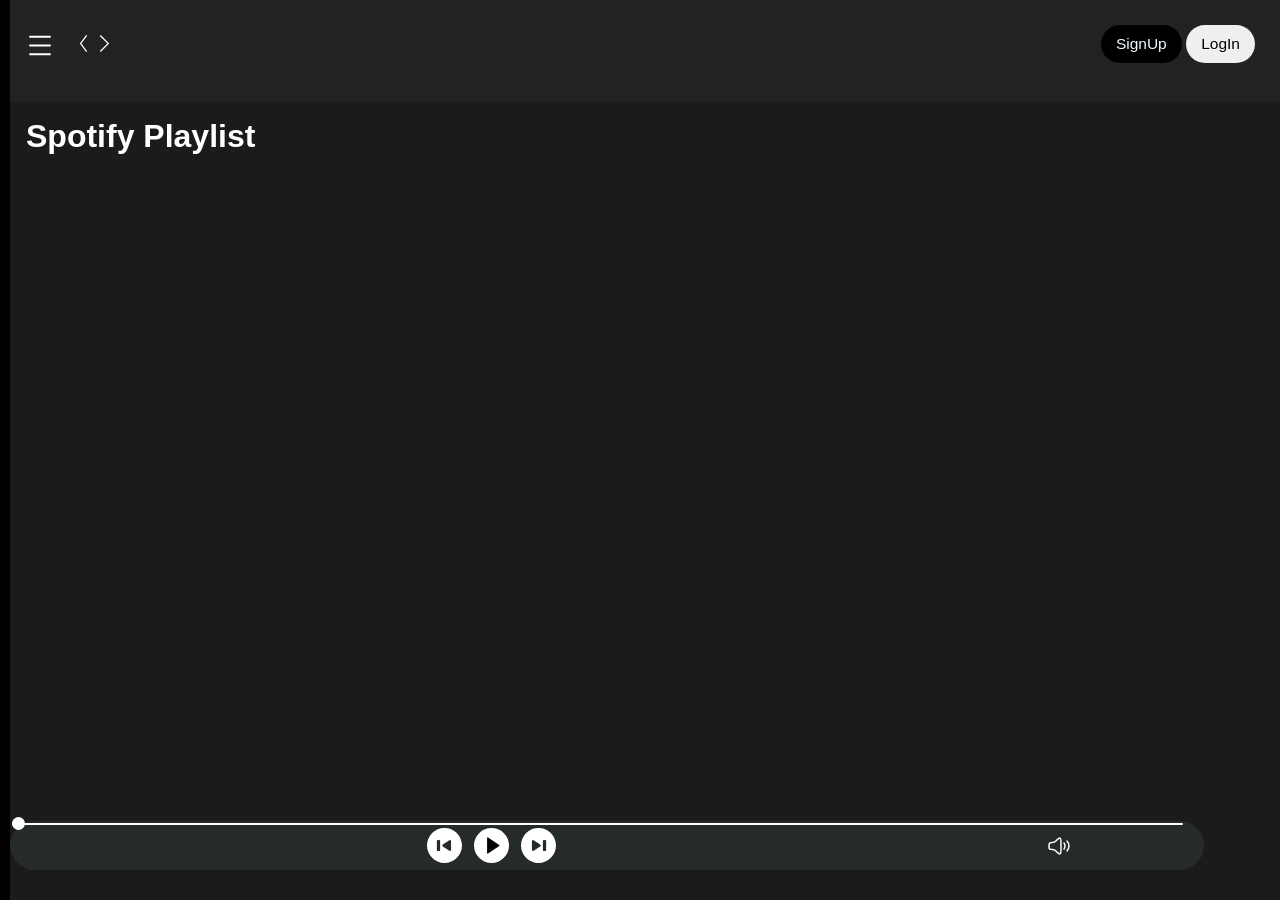
==== public/index.html @ 0e97df95 "added all files to public directory" ====
<!DOCTYPE html>
<html lang="en">
  <head>
    <meta charset="UTF-8" />
    <meta name="viewport" content="width=device-width, initial-scale=1.0" />
    <title>Document</title>
    <link rel="stylesheet" href="css/style.css" />
    <link rel="stylesheet" href="css/utility.css" />
  </head>
  <body>
    <div class="container flex bg-black">
      <div class="left bg-black">
        <div class="home bg-grey rounded">
          <div class="close-svg">
            <img class="invert close" src="svg/close.svg" alt="" />
          </div>
          <div class="logo">
            <img class="invert" src="svg/spotify-logo.svg" alt="" />
            Spotify
          </div>
          <ul>
            <li><img class="invert" src="svg/home.svg" alt="" />home</li>
            <li><img class="invert" src="svg/search.svg" alt="" />search</li>
          </ul>
        </div>

        <div class="library bg-grey1">
          <div class="lib-heading flex">
            <img class="invert"     src="svg/book.svg" alt="book" />
            <h4>Your Library</h4>
            <!-- <img src="plus.svg" alt="+" /> -->
          </div>

          <!-- <div class="play-list rounded">
            <h5 class="sansarif">Create your first playlist</h5>
            <h6 class="sansarif">its easy, we'll help you</h6>
            <button class="playlist-btn library-btn">Create Playlist</button>
          </div>

          <div class="browse rounded">
            <h5>let's find some podcast to follow</h5>
            <h6>we'll keep you updated on new episodes</h6>
            <button class="browse-btn library-btn">Browse Podcast</button>

          </div>

           -->
          <div class="song-list">
            <ul></ul>
          </div>
        </div>
      </div>

      <div class="right bg-grey">
        <div class="header">
          <div class="nav">
            <div class="hamburger-container">
              <img class="invert hamburger" src="svg/hamburger.svg" alt="jj" />

              <div class="arrows">
                <img src="svg/left-arrow.svg" alt="arrows" />
                <img src="svg/right-arrow.svg" alt="arrows" />
              </div>
            </div>

            <div class="btn">
              <button class="signUp-btn">SignUp</button>
              <button class="logIn-btn">LogIn</button>
            </div>
          </div>
        </div>

        <div class="spotify-playlist">
          <h1>Spotify Playlist</h1>

          <div class="cardcontainer">
            <!-- <div data-folder="cs" class="card">
              <div class="play-button-svg">
                <img src="svg/play-button.svg" alt="nn" />
              </div>
              <img class="articleimg" src="images/happy-hits.png" alt="" />
                 <div class="text">
              <h2>Happy Hits!</h2>
              <p>Hits to boost your mood and fill you with happiness</p>
            </div>
            </div> -->

            <!-- <div data-folder="ncs" class="card">
              <div class="play-button-svg">
                <img src="svg/play-button.svg" alt="nn" />
              </div>
              <img class="articleimg" src="images/img2.png" alt="" />
                 <div class="text">
              <h2>Happy Hits!</h2>
              <p>Hits to boost your mood and fill you with happiness</p>
            </div> -->

            <!-- </div> -->
          </div>
        </div>

        <div class="playbar">
          <div class="seek-bar">
            <div class="circle"></div>
          </div>

          <div class="below-seekbar">
            <!-- <div class="leftplaybar"> -->
            <div class="song-info"></div>
            <div class="song-buttons invert">
              <img
                width="35px"
                id="previous"
                src="svg/previous-button.svg"
                alt=""
              />
              <img width="35px" id="play" src="svg/play2.svg" alt="" />
              <img width="35px" id="next" src="svg/next-button.svg" alt="" />
            </div>
            <!-- </div> -->

            <div class="voltime">
              <div class="volume">
                <img src="svg/volume.svg" alt="" />
                <div class="range">
                  <input type="range" name="" id="" />
                </div>
              </div>
              <div class="song-time"></div>
            </div>
          </div>
        </div>
      </div>
    </div>
    <script src="js/script.js"></script>
  </body>
</html>
---- public/css/style.css ----
* {
    margin: 0;
    padding: 0;
    font-family: sans-serif;
}

html,
body {
    overflow: hidden;
}

.body {
    background-color: black;
    color: white;
    height: 100%;
}

.right {
    margin-left: 10px;
    position: relative;
}

.home ul li {
    list-style: none;
    display: flex;
    gap: 14px;
    width: 34px;
    margin-top: 15px;


}

.home {

    padding: 20px;
}





.left {
    width: 25vw;
    height: 100vh;

}

.close-svg {
    display: flex;
    flex-direction: row-reverse;
    display: none !important;
}

.right {
    width: 75vw;
    height: 100vh;
}

.library {
    min-height: 80vh;
    height: 90vh;
    margin-top: 10px;

}

.lib-heading {
    flex-direction: row;
    gap: 10px;
    padding: 20px;
}

.play-list {


    height: 90vh;
    display: flex;
    flex-direction: column;
    gap: 10px;
    background-color: rgb(33, 32, 32);
    padding: 19px;
    margin: 10px;
}

.library .library-btn {
    border-radius: 20px;
    padding: 7px;
    background-color: white;
    font-weight: 600;
    width: 110px;

}

.library .browse-btn {
    width: 130px;
}

.browse {
    margin: 10px;
    display: flex;
    flex-direction: column;
    gap: 10px;
    background-color: rgb(33, 32, 32);
    padding: 19px;
}

.header {
    height: 8vh;
    padding: 15px;
}


.nav {
    display: flex;
    justify-content: space-between;

}

.arrows {
    padding: 20px;
}

.nav .btn {
    padding: 10px;
}

.btn button {
    padding: 10px 15px 10px 15px;
    border-radius: 25px;
    font-size: 15.5px;
    border: none;
}

.logIn-btn:hover {
    font-weight: bolder;
    font-size: 17px;

}

.signUp-btn {
    background-color: black;
    color: aliceblue;
}


.header {
    background-color: rgb(34 34 34);
}

.spotify-playlist {
    padding: 16px;
    position: fixed;


}

.card h2 {
    font-size: 19px;
}

.card p {
    font-size: small;
    width: 140px;
}

.card {
    display: flex;
    flex-direction: column;
    width: 215px;
    padding-top: 10px;
    border-radius: 5px;
    justify-content: center;
    position: relative;
}

.card .text {
    padding: 10px;
    overflow: visible;
}

.card:hover {
    background-color: #333232;
    transition: all 0.5s ease-out;
}

.card img {
    padding: 10px;
}


.cardcontainer {

    display: flex;

    gap: 10px;
    flex-wrap: wrap;
    margin: 30px;
    max-height: 66vh;
    overflow-y: scroll;


}

.card .play-button-svg {
    z-index: 1;
    position: absolute;
    right: 5px;
    top: 108px;
    opacity: 0;
    transition: all 0.3s ease-out;

}

.card:hover .play-button-svg {

    opacity: 1;
    top: 100px;

}


.playbar {
    position: absolute;
    display: flex;
    flex-direction: column;
    bottom: 30px;
    background-color: #dad5d5;
    width: 70vw;
    position: fixed;
    filter: invert(1);
    border-radius: 30px;
    padding: 2px;
    gap: 10px;


}


.song-buttons {
    display: flex;
    justify-content: center;
    gap: 12px;
    position: static;
    padding: 5px;
}

.song-list ul {

    padding: 0 12px;
}

.song-list {
    height: 75vh;
    overflow-y: scroll;
    width: 25vw;


}



.song-list ul li {

    list-style-type: decimal;
    display: flex;
    justify-content: space-between;
    cursor: pointer;
    gap: 12px;
    padding: 12px 0px;

    border: 1px solid white;
    padding: 13px;
    margin: 12px 0;
    border-radius: 5px;



}


.song-list ul li:hover {

    background-color: rgb(29, 29, 29);

}





.song-list .info {
    font-size: 12px;
    width: 344px;
}

.playnow {
    display: flex;
    justify-content: center;
    align-items: center
}

;

.playnow span {
    font-size: 15px;
    width: 64px;
}


.seek-bar {
    height: 2px;
    width: 98%;
    background-color: black;
    border-radius: 10px;
    position: absolute;
    transition: left 0.5s;
    cursor: pointer;




}




.circle {
    width: 13px;
    height: 13px;
    border-radius: 13px;
    background-color: black;
    position: relative;
    bottom: 6px;

}

.playbar {
    display: flex;
    flex-direction: row;

    justify-content: space-between;

}

.song-time {
    padding: 20px;
    color: black;
}

.song-info {
    padding: 20px;
    color: black;
    width: 216px;
}



.below-seekbar {
    display: flex;
    align-items: center;
    justify-content: space-between;
    gap: px;
    width: 75vw;
}

.hamburger-container {
    display: flex;
}

.hamburger-container .invert {
    display: none !important;
}





.playnow span {
    width: 64px;
}



.voltime {
    display: flex;
    align-items: center;
    right: 200px;
    width: 257px;
    justify-content: flex-end;

}

.volume {
    display: flex;
    align-items: center;
    cursor: pointer;
}

.range {
    cursor: pointer;
    display: none;


}

.range input {
    cursor: pointer;
}

.range.show {
    display: block;
    transition: all .3s;
}



@media(max-width:1560px) {

    .right {
        width: 100vw;
    }

    .left {
        width: 28vw;
    }

    .song-list {
        height: 60vh;
        overflow-y: scroll;
        width: 25vw;


    }
}








@media(max-width:1400px) {
    .left {

        position: absolute;
        left: -100%;
        transition: all .3s;
        z-index: 1;
        width: 30vw;
    }

    .right {


        width: 100vw;
    }


    .playbar {
        width: 90vw;

        min-width: 93%;
    }





    .card .text {
        display: flex;
        align-items: flex-start;
        flex-direction: column;
    }

    .hamburger-container .invert {
        display: block !important;
    }

    .close-svg {
        flex-direction: row-reverse;
        display: flex !important;
    }



    .song-list {
        height: 50vh;

        width: 30vw;


    }

    .voltime {
        display: flex;
        align-items: center;
        left: 139px;
        /* right: 200px; */
        width: 257px;
        position: relative;
        justify-content: right;

    }

}




@media(max-width:1300px) {



    .left {
        width: 30vw;

    }

    .song-list {
        width: 30vw;
    }





}


@media(max-width:900px) {





    .left {
        width: 40vw;

    }

    .song-list {
        width: 40vw;
    }
}


@media(max-width:900px) {

    .left {
        width: 40vw;

    }

    .song-list {
        width: 40vw;
    }
}

@media(max-width:700px) {



    .voltime {
        display: flex;
        align-items: center;
        left: 56px;
        width: 257px;
        flex-direction: column;
        justify-content: right;
    }


    .left {
        width: 50vw;

    }

    .song-list {
        width: 50vw;
    }
}

@media(max-width:600px) {}




@media(max-width:542px) {

    .song-info {

        font-size: 14px;
    }

    .articleimg {
        width: 60vw;
    }


    .card {
        margin-top: 20px;
        width: 63vw;
    }

}


@media(max-width:522px) {


    .song-list {
        height: 60vh;
        overflow-y: scroll;
        width: 90vw;
    }

    .left {
        width: 100vw;
    }


    .cardcontainer {
        padding: 40px;
        overflow-x: hidden;
        margin: 5px;
    }
}


@media(max-width:500px) {

    .song-buttons {
        display: flex;
        align-items: center;
    }





}





@media(max-width:430px) {
    .card {
        width: 266px;
    }

    .cardcontainer {
        padding: 28px;
        display: flex;
        align-items: center;
        margin: 0;
    }



}




@media(max-width:400px) {



    .voltime {
        display: flex;
        /* gap: 0px; */
        align-items: center;
        right: 0;
        margin-right: 103px;
        /* width: 257px; */
        /* height: 69px; */
        flex-direction: column-reverse;
    }



    .below-seekbar {
        margin-left: 31px;
        display: flex;
        align-items: center;
        /* justify-content: space-between; */
        gap: px;
        width: 75vw;
        flex-direction: column;
    }






    .playbar {
        display: flex;
        height: auto;
        padding: 0;

    }



    .below-seekbar {
        display: flex;
        align-items: center;
    }

}



@media(max-width:344px) {

    .articleimg {
        width: 70vw;
        height: 250px;
    }


    .song-buttons img {

        width: 27px;

        height: 27px;

    }

    .song-list {
        height: 60vh;
        overflow-y: scroll;
        width: 97vw;
    }

    .left {
        width: 100vw;
    }



    .cardcontainer {
        padding: 7px;
        overflow-x: hidden;
        margin: 0;
    }

    .hamburger {
        width: 25px;
    }

    .btn button {
        padding: 8px 13px 8px 13px;
        border-radius: 25px;
        font-size: 10.5px;
        border: none;
    }

}


@media(max-width:300px) {

    .articleimg {
        width: 200px !important;
        ;
        height: 180px;
    }

    .cardcontainer {
        padding: 0px;
        margin: 0px;

    }

    .card {
        width: 210px;
    }
}
---- public/css/utility.css ----
/* For Firefox */
* {
    scrollbar-width: thin; /* Make scrollbar thinner */
    scrollbar-color: #525050 #181616; /* thumb color and track color */
}




.border{
    border: 2px solid red;
}

.flex{display: flex;}

.justify-center{
    justify-content: center;
}


.align-cotent{

    align-items: center;

}

.bg-black{
    background-color: black;
    color: white;
}


.invert{
    filter:invert(1);
}

.bg-grey{

    background-color: #1b1b1c;

}

.bg-grey1{

    background-color: #0f0f10;

}



.rounded{
    border-radius: 7px;
}

.sansarif{
font-family: sans-serif;

}
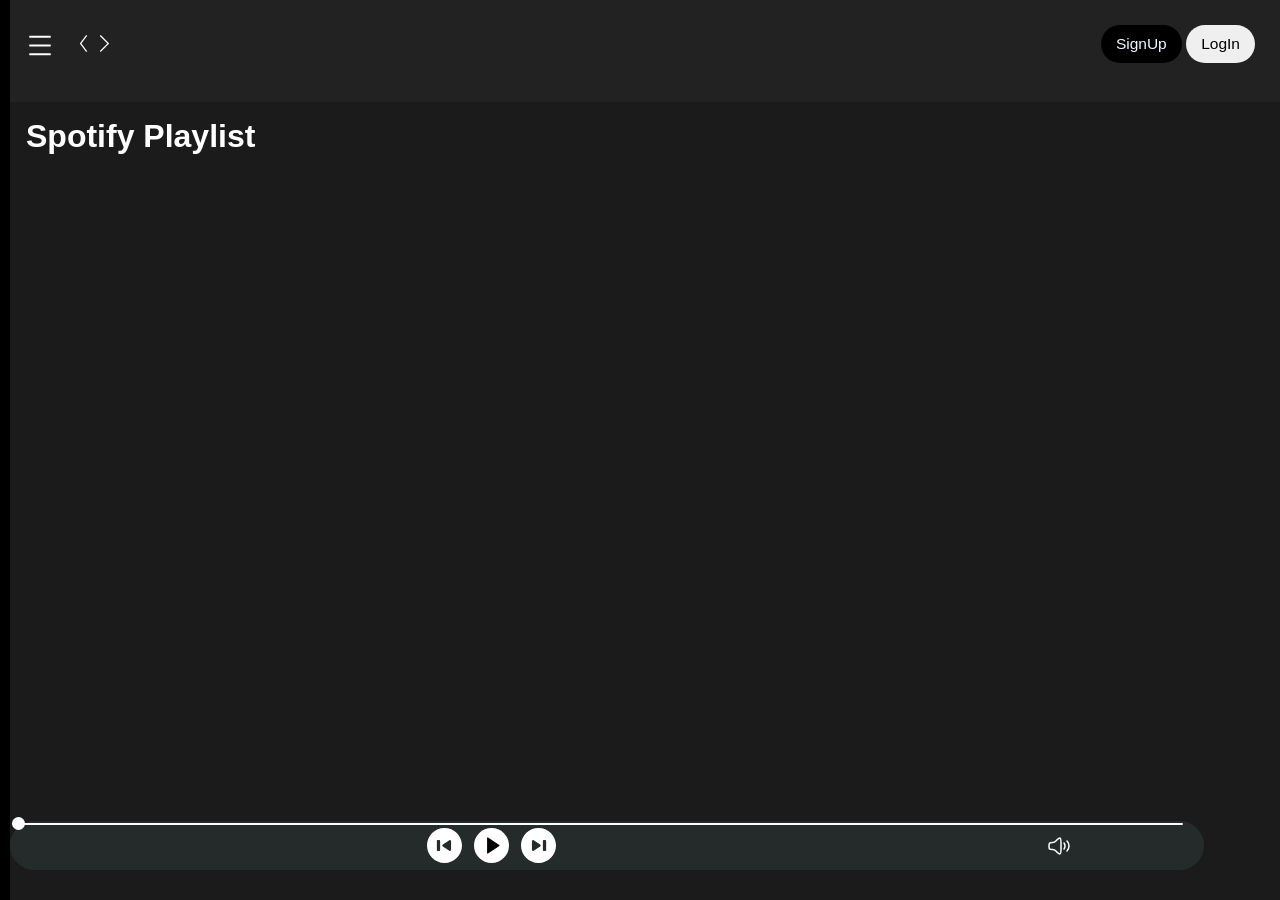
==== commit 2945cbc7: "html title" ====
--- a/public/index.html
+++ b/public/index.html
@@ -3,7 +3,7 @@
   <head>
     <meta charset="UTF-8" />
     <meta name="viewport" content="width=device-width, initial-scale=1.0" />
-    <title>Document</title>
+    <title>Spotify</title>
     <link rel="stylesheet" href="css/style.css" />
     <link rel="stylesheet" href="css/utility.css" />
   </head>
@@ -26,25 +26,11 @@
 
         <div class="library bg-grey1">
           <div class="lib-heading flex">
-            <img class="invert"     src="svg/book.svg" alt="book" />
+            <img class="invert" src="svg/book.svg" alt="book" />
             <h4>Your Library</h4>
             <!-- <img src="plus.svg" alt="+" /> -->
           </div>
 
-          <!-- <div class="play-list rounded">
-            <h5 class="sansarif">Create your first playlist</h5>
-            <h6 class="sansarif">its easy, we'll help you</h6>
-            <button class="playlist-btn library-btn">Create Playlist</button>
-          </div>
-
-          <div class="browse rounded">
-            <h5>let's find some podcast to follow</h5>
-            <h6>we'll keep you updated on new episodes</h6>
-            <button class="browse-btn library-btn">Browse Podcast</button>
-
-          </div>
-
-           -->
           <div class="song-list">
             <ul></ul>
           </div>
@@ -74,28 +60,7 @@
           <h1>Spotify Playlist</h1>
 
           <div class="cardcontainer">
-            <!-- <div data-folder="cs" class="card">
-              <div class="play-button-svg">
-                <img src="svg/play-button.svg" alt="nn" />
-              </div>
-              <img class="articleimg" src="images/happy-hits.png" alt="" />
-                 <div class="text">
-              <h2>Happy Hits!</h2>
-              <p>Hits to boost your mood and fill you with happiness</p>
-            </div>
-            </div> -->
-
-            <!-- <div data-folder="ncs" class="card">
-              <div class="play-button-svg">
-                <img src="svg/play-button.svg" alt="nn" />
-              </div>
-              <img class="articleimg" src="images/img2.png" alt="" />
-                 <div class="text">
-              <h2>Happy Hits!</h2>
-              <p>Hits to boost your mood and fill you with happiness</p>
-            </div> -->
-
-            <!-- </div> -->
+            <!-- inserted by js -->
           </div>
         </div>
 
--- a/public/css/style.css
+++ b/public/css/style.css
@@ -1,781 +1,614 @@
 * {
-    margin: 0;
-    padding: 0;
-    font-family: sans-serif;
+  margin: 0;
+  padding: 0;
+  font-family: sans-serif;
 }
 
 html,
 body {
-    overflow: hidden;
+  overflow: hidden;
 }
 
 .body {
-    background-color: black;
-    color: white;
-    height: 100%;
+  background-color: black;
+  color: white;
+  height: 100%;
 }
 
 .right {
-    margin-left: 10px;
-    position: relative;
+  margin-left: 10px;
+  position: relative;
 }
 
 .home ul li {
-    list-style: none;
-    display: flex;
-    gap: 14px;
-    width: 34px;
-    margin-top: 15px;
-
-
+  list-style: none;
+  display: flex;
+  gap: 14px;
+  width: 34px;
+  margin-top: 15px;
 }
 
 .home {
-
-    padding: 20px;
-}
-
-
-
-
+  padding: 20px;
+}
 
 .left {
-    width: 25vw;
-    height: 100vh;
-
+  width: 25vw;
+  height: 100vh;
 }
 
 .close-svg {
-    display: flex;
-    flex-direction: row-reverse;
-    display: none !important;
+  display: flex;
+  flex-direction: row-reverse;
+  display: none !important;
 }
 
 .right {
-    width: 75vw;
-    height: 100vh;
+  width: 75vw;
+  height: 100vh;
 }
 
 .library {
-    min-height: 80vh;
-    height: 90vh;
-    margin-top: 10px;
-
+  min-height: 80vh;
+  height: 90vh;
+  margin-top: 10px;
 }
 
 .lib-heading {
-    flex-direction: row;
-    gap: 10px;
-    padding: 20px;
+  flex-direction: row;
+  gap: 10px;
+  padding: 20px;
 }
 
 .play-list {
-
-
-    height: 90vh;
-    display: flex;
-    flex-direction: column;
-    gap: 10px;
-    background-color: rgb(33, 32, 32);
-    padding: 19px;
-    margin: 10px;
+  height: 90vh;
+  display: flex;
+  flex-direction: column;
+  gap: 10px;
+  background-color: rgb(33, 32, 32);
+  padding: 19px;
+  margin: 10px;
 }
 
 .library .library-btn {
-    border-radius: 20px;
-    padding: 7px;
-    background-color: white;
-    font-weight: 600;
-    width: 110px;
-
+  border-radius: 20px;
+  padding: 7px;
+  background-color: white;
+  font-weight: 600;
+  width: 110px;
 }
 
 .library .browse-btn {
-    width: 130px;
+  width: 130px;
 }
 
 .browse {
-    margin: 10px;
-    display: flex;
-    flex-direction: column;
-    gap: 10px;
-    background-color: rgb(33, 32, 32);
-    padding: 19px;
+  margin: 10px;
+  display: flex;
+  flex-direction: column;
+  gap: 10px;
+  background-color: rgb(33, 32, 32);
+  padding: 19px;
 }
 
 .header {
-    height: 8vh;
-    padding: 15px;
-}
-
+  height: 8vh;
+  padding: 15px;
+}
 
 .nav {
-    display: flex;
-    justify-content: space-between;
-
+  display: flex;
+  justify-content: space-between;
 }
 
 .arrows {
-    padding: 20px;
+  padding: 20px;
 }
 
 .nav .btn {
-    padding: 10px;
+  padding: 10px;
 }
 
 .btn button {
-    padding: 10px 15px 10px 15px;
-    border-radius: 25px;
-    font-size: 15.5px;
-    border: none;
+  padding: 10px 15px 10px 15px;
+  border-radius: 25px;
+  font-size: 15.5px;
+  border: none;
 }
 
 .logIn-btn:hover {
-    font-weight: bolder;
-    font-size: 17px;
-
+  font-weight: bolder;
+  font-size: 17px;
 }
 
 .signUp-btn {
-    background-color: black;
-    color: aliceblue;
-}
-
+  background-color: black;
+  color: aliceblue;
+}
 
 .header {
-    background-color: rgb(34 34 34);
+  background-color: rgb(34 34 34);
 }
 
 .spotify-playlist {
-    padding: 16px;
-    position: fixed;
-
-
+  padding: 16px;
+  position: fixed;
 }
 
 .card h2 {
-    font-size: 19px;
+  font-size: 19px;
 }
 
 .card p {
-    font-size: small;
-    width: 140px;
+  font-size: small;
+  width: 140px;
 }
 
 .card {
-    display: flex;
-    flex-direction: column;
-    width: 215px;
-    padding-top: 10px;
-    border-radius: 5px;
-    justify-content: center;
-    position: relative;
+  display: flex;
+  flex-direction: column;
+  width: 215px;
+  padding-top: 10px;
+  border-radius: 5px;
+  justify-content: center;
+  position: relative;
 }
 
 .card .text {
-    padding: 10px;
-    overflow: visible;
+  padding: 10px;
+  overflow: visible;
 }
 
 .card:hover {
-    background-color: #333232;
-    transition: all 0.5s ease-out;
+  background-color: #333232;
+  transition: all 0.5s ease-out;
 }
 
 .card img {
-    padding: 10px;
-}
-
+  padding: 10px;
+}
 
 .cardcontainer {
-
-    display: flex;
-
-    gap: 10px;
-    flex-wrap: wrap;
-    margin: 30px;
-    max-height: 66vh;
-    overflow-y: scroll;
-
-
+  display: flex;
+
+  gap: 10px;
+  flex-wrap: wrap;
+  margin: 30px;
+  max-height: 66vh;
+  overflow-y: scroll;
 }
 
 .card .play-button-svg {
-    z-index: 1;
-    position: absolute;
-    right: 5px;
-    top: 108px;
-    opacity: 0;
-    transition: all 0.3s ease-out;
-
+  z-index: 1;
+  position: absolute;
+  right: 5px;
+  top: 108px;
+  opacity: 0;
+  transition: all 0.3s ease-out;
 }
 
 .card:hover .play-button-svg {
-
-    opacity: 1;
-    top: 100px;
-
-}
-
+  opacity: 1;
+  top: 100px;
+}
 
 .playbar {
-    position: absolute;
-    display: flex;
-    flex-direction: column;
-    bottom: 30px;
-    background-color: #dad5d5;
-    width: 70vw;
-    position: fixed;
-    filter: invert(1);
-    border-radius: 30px;
-    padding: 2px;
-    gap: 10px;
-
-
-}
-
+  position: absolute;
+  display: flex;
+  flex-direction: column;
+  bottom: 30px;
+  background-color: #dad5d5;
+  width: 70vw;
+  position: fixed;
+  filter: invert(1);
+  border-radius: 30px;
+  padding: 2px;
+  gap: 10px;
+}
 
 .song-buttons {
-    display: flex;
-    justify-content: center;
-    gap: 12px;
-    position: static;
-    padding: 5px;
+  display: flex;
+  justify-content: center;
+  gap: 12px;
+  position: static;
+  padding: 5px;
 }
 
 .song-list ul {
-
-    padding: 0 12px;
+  padding: 0 12px;
 }
 
 .song-list {
-    height: 75vh;
+  height: 75vh;
+  overflow-y: scroll;
+  width: 25vw;
+}
+
+.song-list ul li {
+  list-style-type: decimal;
+  display: flex;
+  justify-content: space-between;
+  cursor: pointer;
+  gap: 12px;
+  padding: 12px 0px;
+
+  border: 1px solid white;
+  padding: 13px;
+  margin: 12px 0;
+  border-radius: 5px;
+}
+
+.song-list ul li:hover {
+  background-color: rgb(29, 29, 29);
+}
+
+.song-list .info {
+  font-size: 12px;
+  width: 344px;
+}
+
+.playnow {
+  display: flex;
+  justify-content: center;
+  align-items: center;
+}
+
+.playnow span {
+  font-size: 15px;
+  width: 64px;
+}
+
+.seek-bar {
+  height: 2px;
+  width: 98%;
+  background-color: black;
+  border-radius: 10px;
+  position: absolute;
+  transition: left 0.5s;
+  cursor: pointer;
+}
+
+.circle {
+  width: 13px;
+  height: 13px;
+  border-radius: 13px;
+  background-color: black;
+  position: relative;
+  bottom: 6px;
+}
+
+.playbar {
+  display: flex;
+  flex-direction: row;
+
+  justify-content: space-between;
+}
+
+.song-time {
+  padding: 20px;
+  color: black;
+}
+
+.song-info {
+  padding: 20px;
+  color: black;
+  width: 216px;
+}
+
+.below-seekbar {
+  display: flex;
+  align-items: center;
+  justify-content: space-between;
+  gap: px;
+  width: 75vw;
+}
+
+.hamburger-container {
+  display: flex;
+}
+
+.hamburger-container .invert {
+  display: none !important;
+}
+
+.playnow span {
+  width: 64px;
+}
+
+.voltime {
+  display: flex;
+  align-items: center;
+  right: 200px;
+  width: 257px;
+  justify-content: flex-end;
+}
+
+.volume {
+  display: flex;
+  align-items: center;
+  cursor: pointer;
+}
+
+.range {
+  cursor: pointer;
+  display: none;
+}
+
+.range input {
+  cursor: pointer;
+}
+
+.range.show {
+  display: block;
+  transition: all 0.3s;
+}
+
+@media (max-width: 1560px) {
+  .right {
+    width: 100vw;
+  }
+
+  .left {
+    width: 28vw;
+  }
+
+  .song-list {
+    height: 60vh;
     overflow-y: scroll;
     width: 25vw;
-
-
-}
-
-
-
-.song-list ul li {
-
-    list-style-type: decimal;
-    display: flex;
-    justify-content: space-between;
-    cursor: pointer;
-    gap: 12px;
-    padding: 12px 0px;
-
-    border: 1px solid white;
-    padding: 13px;
-    margin: 12px 0;
-    border-radius: 5px;
-
-
-
-}
-
-
-.song-list ul li:hover {
-
-    background-color: rgb(29, 29, 29);
-
-}
-
-
-
-
-
-.song-list .info {
-    font-size: 12px;
-    width: 344px;
-}
-
-.playnow {
-    display: flex;
-    justify-content: center;
-    align-items: center
-}
-
-;
-
-.playnow span {
-    font-size: 15px;
-    width: 64px;
-}
-
-
-.seek-bar {
-    height: 2px;
-    width: 98%;
-    background-color: black;
-    border-radius: 10px;
+  }
+}
+
+@media (max-width: 1400px) {
+  .left {
     position: absolute;
-    transition: left 0.5s;
-    cursor: pointer;
-
-
-
-
-}
-
-
-
-
-.circle {
-    width: 13px;
-    height: 13px;
-    border-radius: 13px;
-    background-color: black;
+    left: -100%;
+    transition: all 0.3s;
+    z-index: 1;
+    width: 30vw;
+  }
+
+  .right {
+    width: 100vw;
+  }
+
+  .playbar {
+    width: 90vw;
+
+    min-width: 93%;
+  }
+
+  .card .text {
+    display: flex;
+    align-items: flex-start;
+    flex-direction: column;
+  }
+
+  .hamburger-container .invert {
+    display: block !important;
+  }
+
+  .close-svg {
+    flex-direction: row-reverse;
+    display: flex !important;
+  }
+
+  .song-list {
+    height: 50vh;
+
+    width: 30vw;
+  }
+
+  .voltime {
+    display: flex;
+    align-items: center;
+    left: 139px;
+    /* right: 200px; */
+    width: 257px;
     position: relative;
-    bottom: 6px;
-
-}
-
-.playbar {
-    display: flex;
-    flex-direction: row;
-
-    justify-content: space-between;
-
-}
-
-.song-time {
-    padding: 20px;
-    color: black;
-}
-
-.song-info {
-    padding: 20px;
-    color: black;
-    width: 216px;
-}
-
-
-
-.below-seekbar {
+    justify-content: right;
+  }
+}
+
+@media (max-width: 1300px) {
+  .left {
+    width: 30vw;
+  }
+
+  .song-list {
+    width: 30vw;
+  }
+}
+
+@media (max-width: 900px) {
+  .left {
+    width: 40vw;
+  }
+
+  .song-list {
+    width: 40vw;
+  }
+}
+
+@media (max-width: 900px) {
+  .left {
+    width: 40vw;
+  }
+
+  .song-list {
+    width: 40vw;
+  }
+}
+
+@media (max-width: 700px) {
+  .voltime {
     display: flex;
     align-items: center;
-    justify-content: space-between;
+    left: 56px;
+    width: 257px;
+    flex-direction: column;
+    justify-content: right;
+  }
+
+  .left {
+    width: 50vw;
+  }
+
+  .song-list {
+    width: 50vw;
+  }
+}
+
+@media (max-width: 600px) {
+}
+
+@media (max-width: 542px) {
+  .song-info {
+    font-size: 14px;
+  }
+
+  .articleimg {
+    width: 60vw;
+  }
+
+  .card {
+    margin-top: 20px;
+    width: 64vw;
+  }
+}
+
+@media (max-width: 522px) {
+  .song-list {
+    height: 60vh;
+    overflow-y: scroll;
+    width: 90vw;
+  }
+
+  .left {
+    width: 100vw;
+  }
+
+  .cardcontainer {
+    padding: 40px;
+    overflow-x: hidden;
+    margin: 5px;
+height:315px;
+
+
+  }
+}
+
+@media (max-width: 500px) {
+  .song-buttons {
+    display: flex;
+    align-items: center;
+  }
+}
+
+@media (max-width: 430px) {
+  
+    .card{
+        width: 65vw;
+    }
+  
+
+  .cardcontainer {
+    padding: 28px;
+    display: flex;
+    align-items: center;
+    margin: 0;
+  }
+}
+
+@media (max-width: 400px) {
+  .voltime {
+    display: flex;
+    /* gap: 0px; */
+    align-items: center;
+    right: 0;
+    margin-right: 103px;
+    /* width: 257px; */
+    /* height: 69px; */
+    flex-direction: column-reverse;
+  }
+
+  .below-seekbar {
+    margin-left: 31px;
+    display: flex;
+    align-items: center;
+    /* justify-content: space-between; */
     gap: px;
     width: 75vw;
-}
-
-.hamburger-container {
-    display: flex;
-}
-
-.hamburger-container .invert {
-    display: none !important;
-}
-
-
-
-
-
-.playnow span {
-    width: 64px;
-}
-
-
-
-.voltime {
+    flex-direction: column;
+  }
+
+  .playbar {
+    display: flex;
+    height: auto;
+    padding: 0;
+  }
+
+  .below-seekbar {
     display: flex;
     align-items: center;
-    right: 200px;
-    width: 257px;
-    justify-content: flex-end;
-
-}
-
-.volume {
-    display: flex;
-    align-items: center;
-    cursor: pointer;
-}
-
-.range {
-    cursor: pointer;
-    display: none;
-
-
-}
-
-.range input {
-    cursor: pointer;
-}
-
-.range.show {
-    display: block;
-    transition: all .3s;
-}
-
-
-
-@media(max-width:1560px) {
-
-    .right {
-        width: 100vw;
+  }
+}
+
+@media (max-width: 344px) {
+    .card{
+        width: 75vw;
     }
-
-    .left {
-        width: 28vw;
-    }
-
-    .song-list {
-        height: 60vh;
-        overflow-y: scroll;
-        width: 25vw;
-
-
-    }
-}
-
-
-
-
-
-
-
-
-@media(max-width:1400px) {
-    .left {
-
-        position: absolute;
-        left: -100%;
-        transition: all .3s;
-        z-index: 1;
-        width: 30vw;
-    }
-
-    .right {
-
-
-        width: 100vw;
-    }
-
-
-    .playbar {
-        width: 90vw;
-
-        min-width: 93%;
-    }
-
-
-
-
-
-    .card .text {
-        display: flex;
-        align-items: flex-start;
-        flex-direction: column;
-    }
-
-    .hamburger-container .invert {
-        display: block !important;
-    }
-
-    .close-svg {
-        flex-direction: row-reverse;
-        display: flex !important;
-    }
-
-
-
-    .song-list {
-        height: 50vh;
-
-        width: 30vw;
-
-
-    }
-
-    .voltime {
-        display: flex;
-        align-items: center;
-        left: 139px;
-        /* right: 200px; */
-        width: 257px;
-        position: relative;
-        justify-content: right;
-
-    }
-
-}
-
-
-
-
-@media(max-width:1300px) {
-
-
-
-    .left {
-        width: 30vw;
-
-    }
-
-    .song-list {
-        width: 30vw;
-    }
-
-
-
-
-
-}
-
-
-@media(max-width:900px) {
-
-
-
-
-
-    .left {
-        width: 40vw;
-
-    }
-
-    .song-list {
-        width: 40vw;
-    }
-}
-
-
-@media(max-width:900px) {
-
-    .left {
-        width: 40vw;
-
-    }
-
-    .song-list {
-        width: 40vw;
-    }
-}
-
-@media(max-width:700px) {
-
-
-
-    .voltime {
-        display: flex;
-        align-items: center;
-        left: 56px;
-        width: 257px;
-        flex-direction: column;
-        justify-content: right;
-    }
-
-
-    .left {
-        width: 50vw;
-
-    }
-
-    .song-list {
-        width: 50vw;
-    }
-}
-
-@media(max-width:600px) {}
-
-
-
-
-@media(max-width:542px) {
-
-    .song-info {
-
-        font-size: 14px;
-    }
-
-    .articleimg {
-        width: 60vw;
-    }
-
-
-    .card {
-        margin-top: 20px;
-        width: 63vw;
-    }
-
-}
-
-
-@media(max-width:522px) {
-
-
-    .song-list {
-        height: 60vh;
-        overflow-y: scroll;
-        width: 90vw;
-    }
-
-    .left {
-        width: 100vw;
-    }
-
-
-    .cardcontainer {
-        padding: 40px;
-        overflow-x: hidden;
-        margin: 5px;
-    }
-}
-
-
-@media(max-width:500px) {
-
-    .song-buttons {
-        display: flex;
-        align-items: center;
-    }
-
-
-
-
-
-}
-
-
-
-
-
-@media(max-width:430px) {
-    .card {
-        width: 266px;
-    }
-
-    .cardcontainer {
-        padding: 28px;
-        display: flex;
-        align-items: center;
-        margin: 0;
-    }
-
-
-
-}
-
-
-
-
-@media(max-width:400px) {
-
-
-
-    .voltime {
-        display: flex;
-        /* gap: 0px; */
-        align-items: center;
-        right: 0;
-        margin-right: 103px;
-        /* width: 257px; */
-        /* height: 69px; */
-        flex-direction: column-reverse;
-    }
-
-
-
-    .below-seekbar {
-        margin-left: 31px;
-        display: flex;
-        align-items: center;
-        /* justify-content: space-between; */
-        gap: px;
-        width: 75vw;
-        flex-direction: column;
-    }
-
-
-
-
-
-
-    .playbar {
-        display: flex;
-        height: auto;
-        padding: 0;
-
-    }
-
-
-
-    .below-seekbar {
-        display: flex;
-        align-items: center;
-    }
-
-}
-
-
-
-@media(max-width:344px) {
-
-    .articleimg {
-        width: 70vw;
-        height: 250px;
-    }
-
-
-    .song-buttons img {
-
-        width: 27px;
-
-        height: 27px;
-
-    }
-
-    .song-list {
-        height: 60vh;
-        overflow-y: scroll;
-        width: 97vw;
-    }
-
-    .left {
-        width: 100vw;
-    }
-
-
-
-    .cardcontainer {
-        padding: 7px;
-        overflow-x: hidden;
-        margin: 0;
-    }
-
-    .hamburger {
-        width: 25px;
-    }
-
-    .btn button {
-        padding: 8px 13px 8px 13px;
-        border-radius: 25px;
-        font-size: 10.5px;
-        border: none;
-    }
-
-}
-
-
-@media(max-width:300px) {
-
-    .articleimg {
-        width: 200px !important;
-        ;
-        height: 180px;
-    }
-
-    .cardcontainer {
-        padding: 0px;
-        margin: 0px;
-
-    }
-
-    .card {
-        width: 210px;
-    }
-}+  .articleimg {
+    width: 70vw;
+    height: 250px;
+  }
+
+  .song-buttons img {
+    width: 27px;
+
+    height: 27px;
+  }
+
+  .song-list {
+    height: 60vh;
+    overflow-y: scroll;
+    width: 97vw;
+  }
+
+  .left {
+    width: 100vw;
+  }
+
+  .cardcontainer {
+    padding: 7px;
+    overflow-x: hidden;
+    margin: 0;
+  }
+
+  .hamburger {
+    width: 25px;
+  }
+
+  .btn button {
+    padding: 8px 13px 8px 13px;
+    border-radius: 25px;
+    font-size: 10.5px;
+    border: none;
+  }
+}
+
+@media (max-width: 300px) {
+  .articleimg {
+    width: 200px !important;
+    height: 180px;
+  }
+
+  .cardcontainer {
+    padding: 0px;
+    margin: 0px;
+  }
+
+  .card {
+    width: 76vw;
+  }
+}
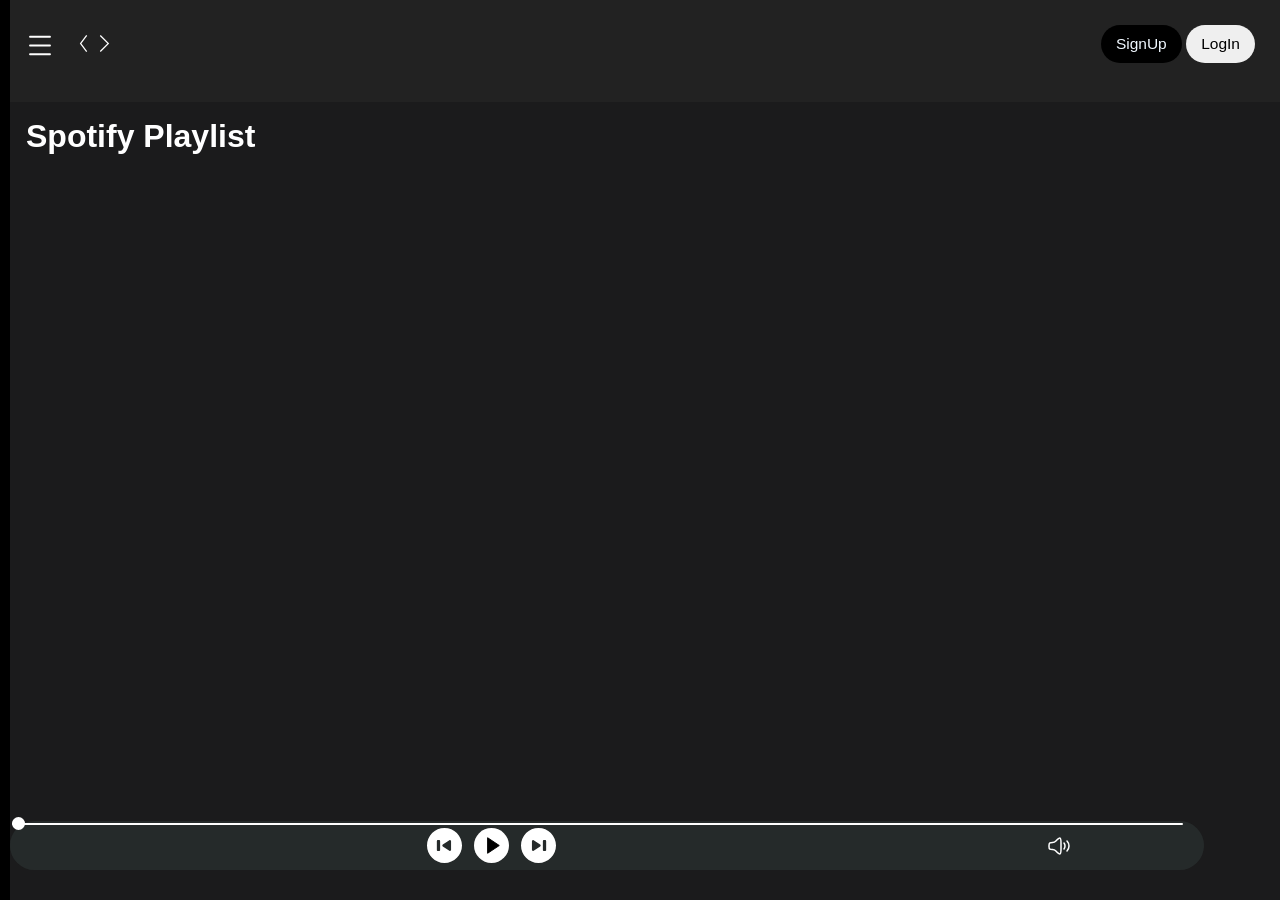
==== commit f9257092: "edit html" ====
--- a/public/index.html
+++ b/public/index.html
@@ -1,6 +1,10 @@
 <!DOCTYPE html>
 <html lang="en">
   <head>
+     
+      <link rel="icon" type="image/png" href="svg/spotify.svg">
+    
+    
     <meta charset="UTF-8" />
     <meta name="viewport" content="width=device-width, initial-scale=1.0" />
     <title>Spotify</title>
